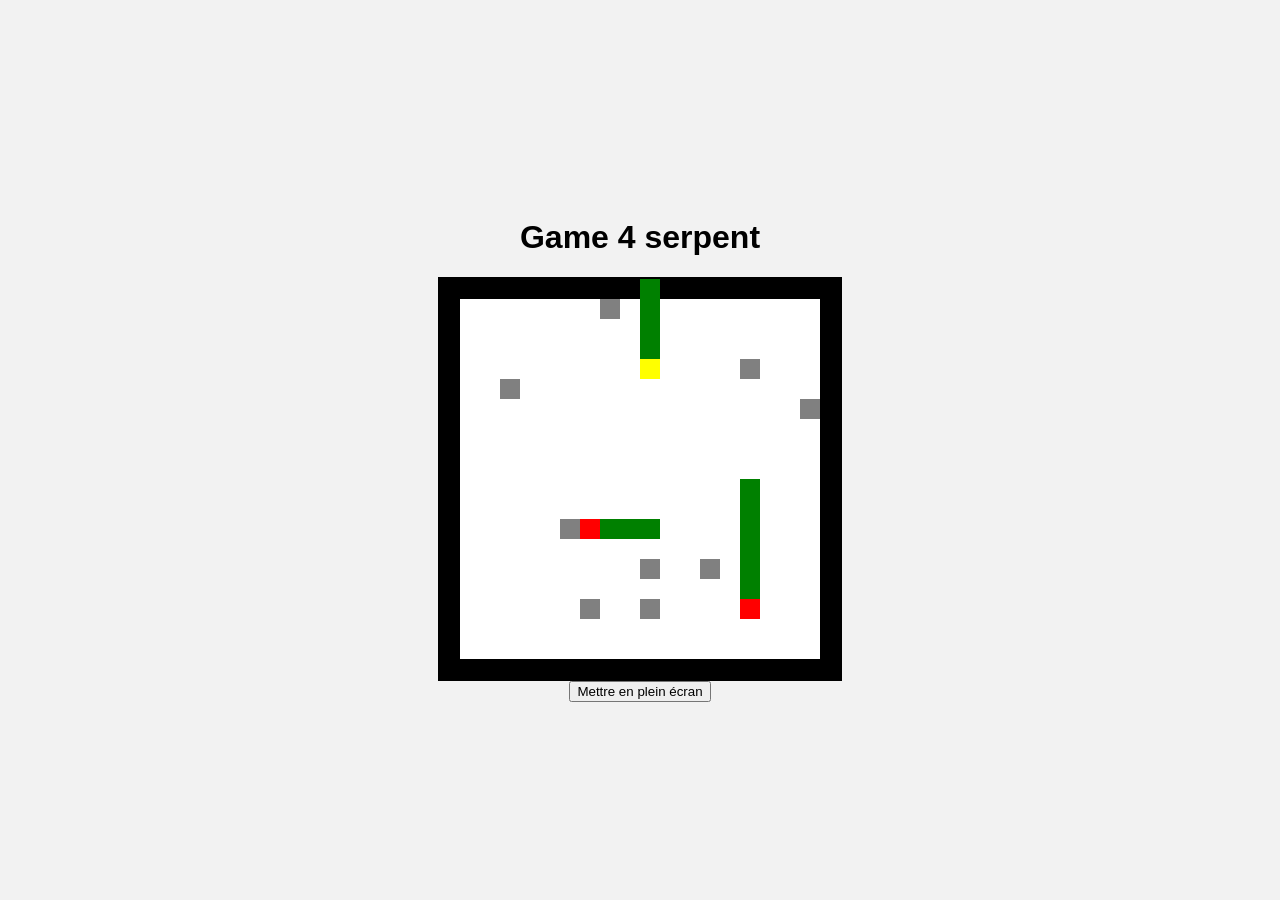
==== OneDrive/Bureau/DW-PROJECTS/game4/game4-serpent-tp3/index.html @ 463e6884 "first commit" ====
<!DOCTYPE html>
<html lang="fr">

<head>
    <meta charset="UTF-8">
    <meta name="viewport" content="width=device-width, initial-scale=1.0">
    <title>Document</title>
    <link rel="stylesheet" href="./assets/styles.css">


</head>

<body>
    <h1>Game 4 serpent</h1>
    <canvas class="canva" id="terrain" width="400" height="400"></canvas>
    <script src="./assets/js/script.js"></script>
    <button class="screen" onclick="toggleFullScreen()">Mettre en plein écran</button>
</body>


</html>
---- OneDrive/Bureau/DW-PROJECTS/game4/game4-serpent-tp3/assets/styles.css ----
.canva{
    border: 2px solid black;
}


body{
    background-color: #f2f2f2;
    font-family: 'Roboto', sans-serif;
    margin: 0;
    padding: 0;
    height: 100vh;
    display: flex;
    align-items: center;
    justify-content: center;
    flex-direction: column;
}
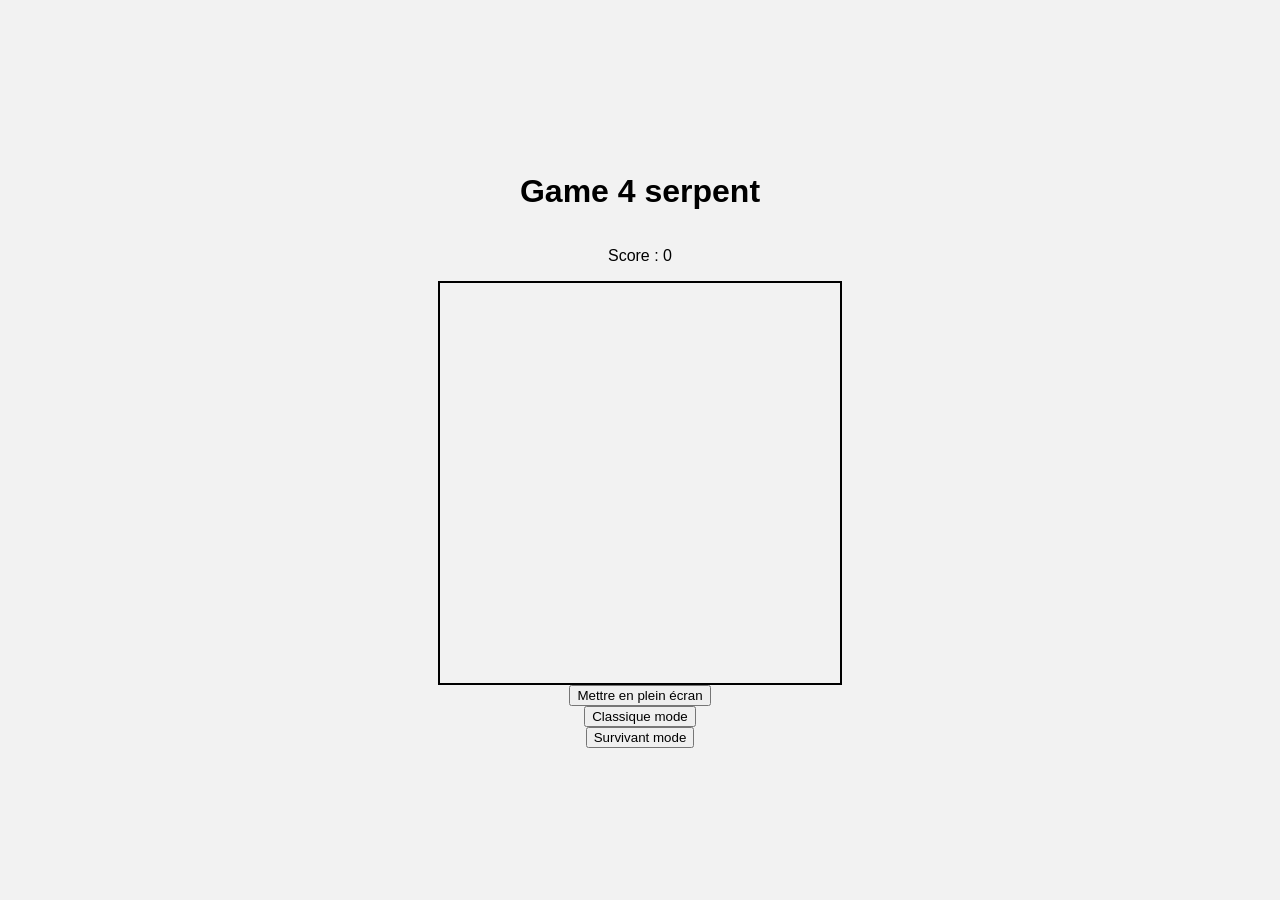
==== commit 911b33cb: "bad version" ====
--- a/OneDrive/Bureau/DW-PROJECTS/game4/game4-serpent-tp3/index.html
+++ b/OneDrive/Bureau/DW-PROJECTS/game4/game4-serpent-tp3/index.html
@@ -12,9 +12,12 @@
 
 <body>
     <h1>Game 4 serpent</h1>
+    <p>Score : <span class="scorecontent">0</span></p>
     <canvas class="canva" id="terrain" width="400" height="400"></canvas>
     <script src="./assets/js/script.js"></script>
     <button class="screen" onclick="toggleFullScreen()">Mettre en plein écran</button>
+    <button class="classique">Classique mode</button>
+    <button class="survivant">Survivant mode</button>
 </body>
 
 
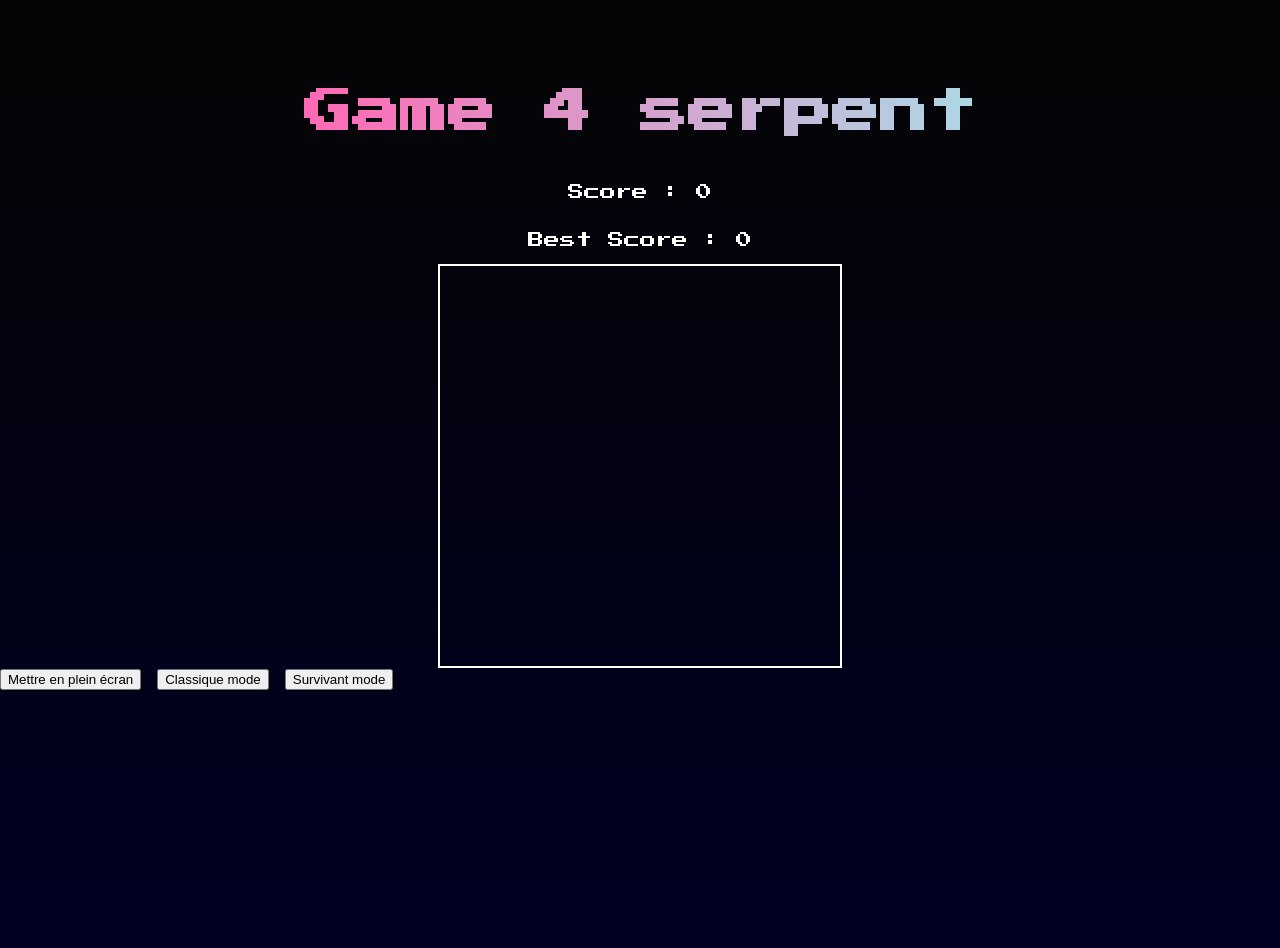
==== commit 6183fb7d: "Style" ====
--- a/OneDrive/Bureau/DW-PROJECTS/game4/game4-serpent-tp3/index.html
+++ b/OneDrive/Bureau/DW-PROJECTS/game4/game4-serpent-tp3/index.html
@@ -11,13 +11,24 @@
 </head>
 
 <body>
-    <h1>Game 4 serpent</h1>
-    <p>Score : <span class="scorecontent">0</span></p>
-    <canvas class="canva" id="terrain" width="400" height="400"></canvas>
+    <p class="hidden compte">3</p>
+    <div class="gameover hidden r">
+        <h2>Game Over</h2>
+        <button class="restart">Restart</button>
+    </div>
+
+    <section>
+        <h1>Game 4 serpent</h1>
+        <p>Score : <span class="scorecontent">0</span></p>
+        <p>Best Score : <span class="bestscore">0</span></p>
+        <canvas class="canva" id="terrain" width="400" height="400"></canvas>
+    </section>
+
     <script src="./assets/js/script.js"></script>
     <button class="screen" onclick="toggleFullScreen()">Mettre en plein écran</button>
     <button class="classique">Classique mode</button>
     <button class="survivant">Survivant mode</button>
+
 </body>
 
 
--- a/OneDrive/Bureau/DW-PROJECTS/game4/game4-serpent-tp3/assets/styles.css
+++ b/OneDrive/Bureau/DW-PROJECTS/game4/game4-serpent-tp3/assets/styles.css
@@ -1,16 +1,85 @@
+@import url('https://fonts.googleapis.com/css2?family=Press+Start+2P&family=VT323&display=swap');
+
 .canva{
-    border: 2px solid black;
+    border: 2px solid rgb(255, 255, 255);
+    /* font-family: "VT323", monospace; */
 }
 
 
 body{
-    background-color: #f2f2f2;
+    background: linear-gradient(to bottom, #050505, #000022);
     font-family: 'Roboto', sans-serif;
     margin: 0;
     padding: 0;
     height: 100vh;
+    font-family: "Press Start 2P", system-ui;
+    position: relative;
+}
+
+h1{
+    color: #fff;
+    font-size: 3rem;
+    margin-bottom: 2rem;
+    background: linear-gradient(to right, #ff69b4, #add8e6);
+    -webkit-background-clip: text;
+    -webkit-text-fill-color: transparent;
+    display: inline-block;
+}
+
+p{
+    color: #fff;
+}
+
+section{
     display: flex;
+    flex-direction: column;
     align-items: center;
     justify-content: center;
-    flex-direction: column;
+    margin-top: 3rem;
+}
+
+
+.gameover{
+    position: absolute;
+    top: 42%;
+    left: 42%;
+    display: flex;
+    flex-direction: column !important;
+    align-items: center;
+    justify-content: center;
+}
+
+.gameover h2{
+    color: #fff;
+    font-size: 2rem;
+    background: linear-gradient(to right, #ffea4b, #b78300);
+    -webkit-background-clip: text;
+    -webkit-text-fill-color: transparent;
+    display: inline-block;
+}
+
+.gameover button{
+    padding: .5rem 1rem;
+    border-radius: 10px;
+    border: 1px solid wheat;
+    background-color: #ffffff00;
+    color: #fff;
+    font-size: .6rem;
+    cursor: pointer;
+    transition: all 0.4 ease;
+    font-family: "Press Start 2P", system-ui;
+}
+
+.gameover button:hover{
+    background: linear-gradient(to right, #ffea4b, #b78300);
+    transition: all 0.3s ease;
+}
+
+.hidden{
+    display: none;
+}
+.compte{
+    position: absolute;
+    top : 37%;
+    left: 50%;
 }
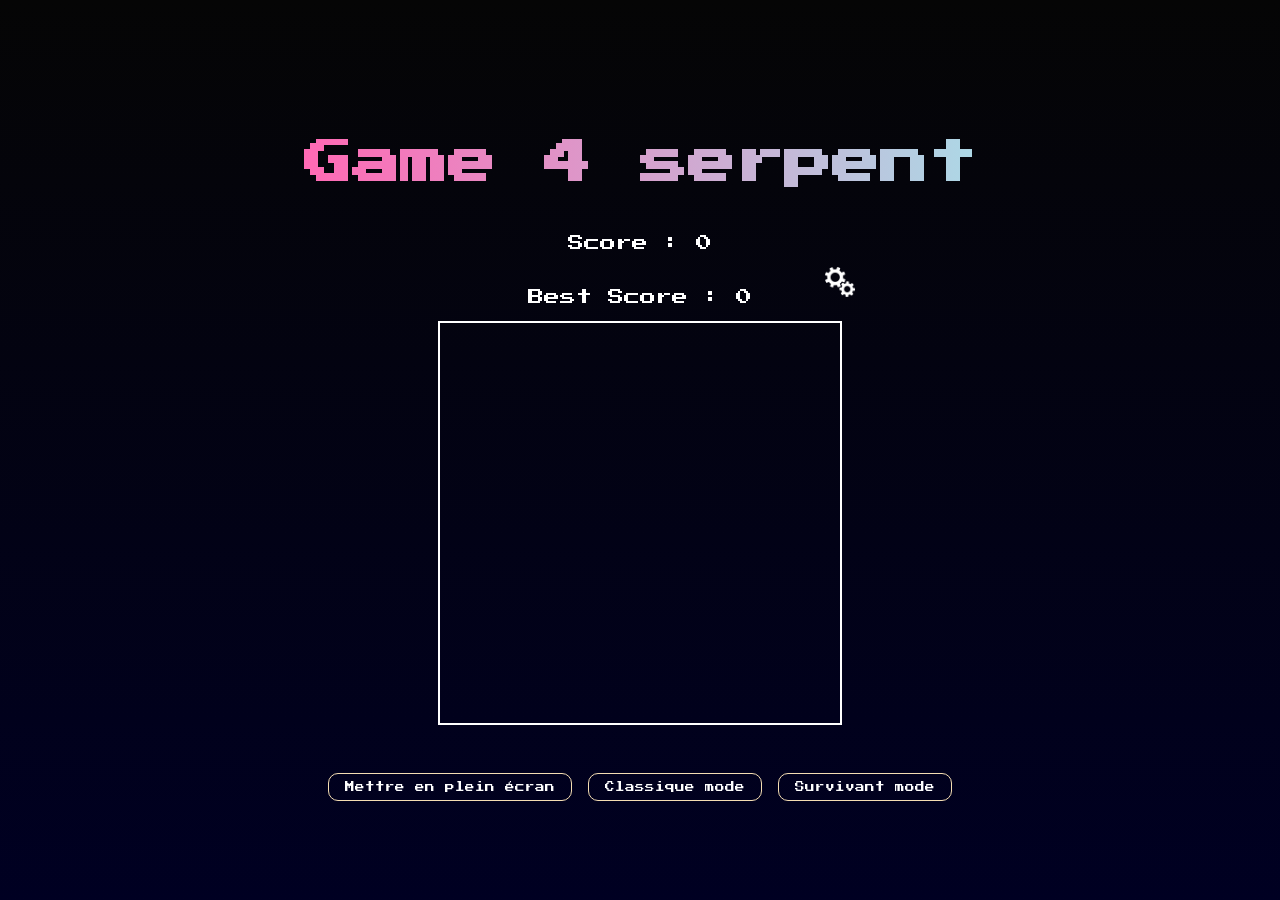
==== commit ad63d92c: "css" ====
--- a/OneDrive/Bureau/DW-PROJECTS/game4/game4-serpent-tp3/index.html
+++ b/OneDrive/Bureau/DW-PROJECTS/game4/game4-serpent-tp3/index.html
@@ -4,30 +4,37 @@
 <head>
     <meta charset="UTF-8">
     <meta name="viewport" content="width=device-width, initial-scale=1.0">
-    <title>Document</title>
+    <title>Snake</title>
+    <link rel="icon" href="./images/sankelogo.png?v=2" type="image/x-icon">
     <link rel="stylesheet" href="./assets/styles.css">
-
-
 </head>
 
 <body>
+
     <p class="hidden compte">3</p>
     <div class="gameover hidden r">
         <h2>Game Over</h2>
         <button class="restart">Restart</button>
     </div>
+    <main>
+        <section>
+            <h1>Game 4 serpent</h1>
 
-    <section>
-        <h1>Game 4 serpent</h1>
-        <p>Score : <span class="scorecontent">0</span></p>
-        <p>Best Score : <span class="bestscore">0</span></p>
-        <canvas class="canva" id="terrain" width="400" height="400"></canvas>
-    </section>
+            <p>Score : <span class="scorecontent">0</span></p>
+            <img src="./images/76716pp.png" class="settings">
+            <p class="b">Best Score : <span class="bestscore">0</span></p>
+
+            <canvas class="canva" id="terrain" width="400" height="400"></canvas>
+        </section>
+
+        <div class="btn">
+            <button class="screen" onclick="toggleFullScreen()">Mettre en plein écran</button>
+            <button class="classique">Classique mode</button>
+            <button class="survivant">Survivant mode</button>
+        </div>
+    </main>
 
     <script src="./assets/js/script.js"></script>
-    <button class="screen" onclick="toggleFullScreen()">Mettre en plein écran</button>
-    <button class="classique">Classique mode</button>
-    <button class="survivant">Survivant mode</button>
 
 </body>
 
--- a/OneDrive/Bureau/DW-PROJECTS/game4/game4-serpent-tp3/assets/styles.css
+++ b/OneDrive/Bureau/DW-PROJECTS/game4/game4-serpent-tp3/assets/styles.css
@@ -35,7 +35,6 @@
     flex-direction: column;
     align-items: center;
     justify-content: center;
-    margin-top: 3rem;
 }
 
 
@@ -80,6 +79,56 @@
 }
 .compte{
     position: absolute;
-    top : 37%;
+    top : 47%;
     left: 50%;
-}+}
+
+main{
+    display: flex;
+    flex-direction: column;
+    align-items: center;
+    justify-content: center;
+    height: 100vh;
+}
+
+.btn{
+    margin-top: 3rem;
+}
+
+
+.btn button{
+    padding: .5rem 1rem;
+        border-radius: 10px;
+        border: 1px solid wheat;
+        background-color: #ffffff00;
+        color: #fff;
+        font-size: .6rem;
+        cursor: pointer;
+        transition: all 0.4 ease;
+        font-family: "Press Start 2P", system-ui;
+}
+
+.btn button:hover {
+    background: linear-gradient(to right, #ffea4b, #b78300);
+    transition: all 0.3s ease;
+}
+
+
+img{
+    height: 30px;
+    width: 30px;
+    margin-left: 400px;
+    transition: all 0.3s ease;
+}
+
+
+img:hover{
+    transform: scale(1.2);
+    transition: all 0.3s ease;
+    cursor: pointer;
+}
+
+.b{
+    margin-top: -0.5rem;
+}
+
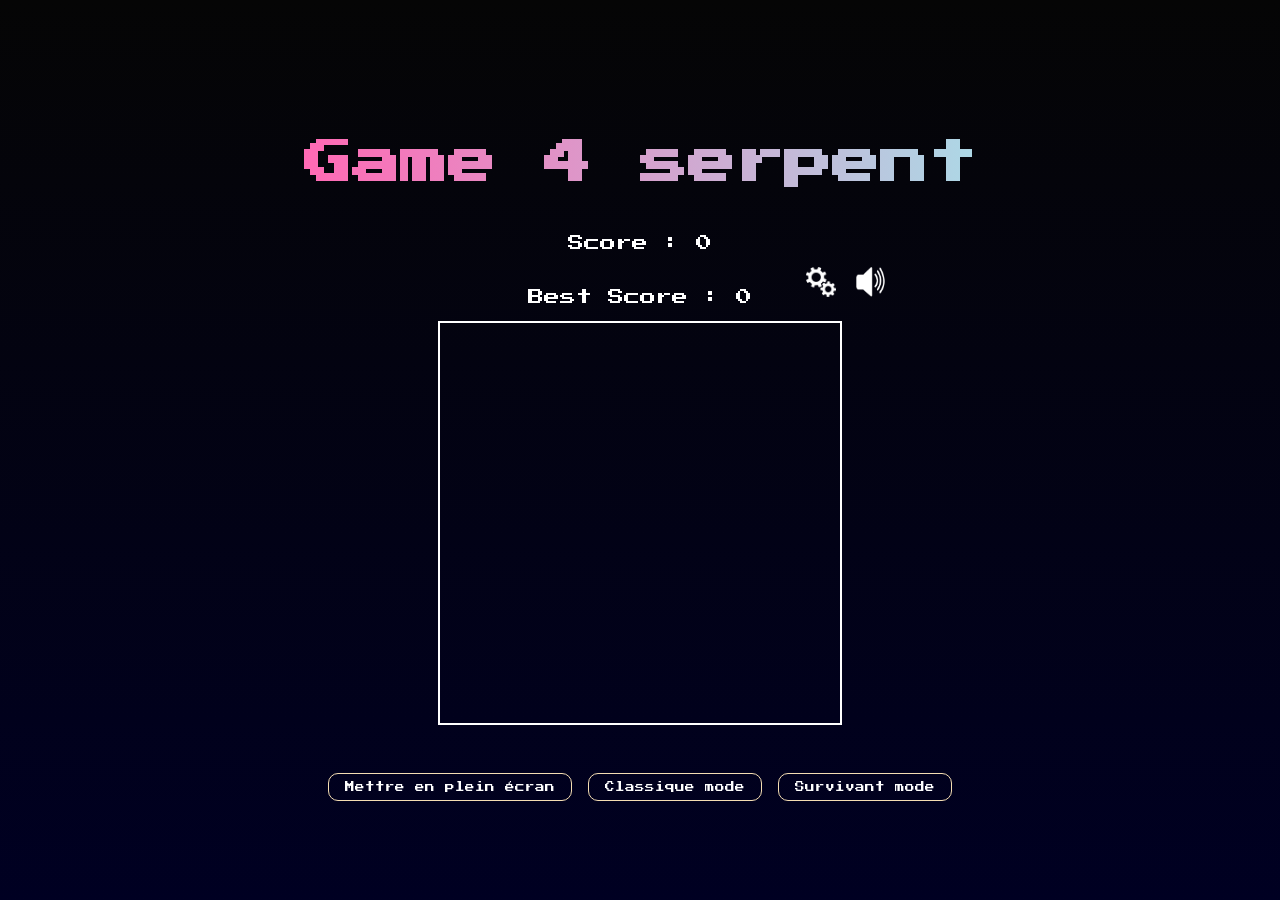
==== commit 99b1b1ab: "couleur et parametre desing" ====
--- a/OneDrive/Bureau/DW-PROJECTS/game4/game4-serpent-tp3/index.html
+++ b/OneDrive/Bureau/DW-PROJECTS/game4/game4-serpent-tp3/index.html
@@ -21,8 +21,37 @@
             <h1>Game 4 serpent</h1>
 
             <p>Score : <span class="scorecontent">0</span></p>
-            <img src="./images/76716pp.png" class="settings">
+            <div class="f">
+                <img src="./images/76716pp.png" class="settings">
+                <img src="./images/sonsouvert.png" class="sound">
+                <img src="./images/fermer.png" class="close hidden">
+            </div>
             <p class="b">Best Score : <span class="bestscore">0</span></p>
+
+            <div class="settingsmenu hidden">
+                <h2>Settings</h2>
+                <div class="settingscontent">
+                    <p>Difficulté</p>
+                    <div class="difficulte">
+                        <button class="easy">Facile</button>
+                        <button class="medium">Moyen</button>
+                        <button class="hard">Difficile</button>
+                    </div>
+                    <p>Personnalisation</p>
+                    <div class="rocherValue">
+                        <label>Nombre de rocher (max : 40)</label>
+                        <input type="number" class="input" placeholder="Rocher" value="10" min="1" max="40">
+                    </div>
+                    <div class="speedValue">
+                        <label>Vitesse</label>
+                        <input type="range" class="speed" min="1" max="3" value="1">
+                    </div>
+                    <div class="end">
+                        <button class="closesettings">Close</button>
+                        <button class="save">Save</button>
+                    </div>
+                </div>
+            </div>
 
             <canvas class="canva" id="terrain" width="400" height="400"></canvas>
         </section>
--- a/OneDrive/Bureau/DW-PROJECTS/game4/game4-serpent-tp3/assets/styles.css
+++ b/OneDrive/Bureau/DW-PROJECTS/game4/game4-serpent-tp3/assets/styles.css
@@ -81,6 +81,11 @@
     position: absolute;
     top : 47%;
     left: 50%;
+    text-shadow:
+            -1px -1px 0 #000,
+            1px -1px 0 #000,
+            -1px 1px 0 #000,
+            1px 1px 0 #000;
 }
 
 main{
@@ -117,7 +122,6 @@
 img{
     height: 30px;
     width: 30px;
-    margin-left: 400px;
     transition: all 0.3s ease;
 }
 
@@ -132,3 +136,130 @@
     margin-top: -0.5rem;
 }
 
+.f{
+    display: flex;
+    width: 10%;
+    margin-left: 400px;
+    gap: 20px;
+}
+
+
+.settingsmenu{
+    border: 2px solid white;
+    background-color: #000022;
+    position: absolute;
+    padding: 2rem;
+}
+
+
+.settingsmenu h2{
+    color: #ffff;
+    text-align: center;
+    margin-bottom: 2rem;
+}
+
+.difficulte{
+    display: flex;
+    justify-content: space-around;
+    margin-bottom: 2rem;
+    gap: 20px;
+}
+
+.difficulte button{
+    padding: .5rem 1rem;
+    border-radius: 1px;
+    border: 1px solid rgb(255, 255, 255);
+    background-color: #ffffff00;
+    color: #fff;
+    font-size: .6rem;
+    cursor: pointer;
+    transition: all 0.4 ease;
+    font-family: "Press Start 2P", system-ui;
+}
+
+
+.easy:hover{
+    background-color: green !important;
+}
+
+.medium:hover{
+    background-color: rgb(149, 149, 0) !important;
+}
+
+.hard:hover{
+    background-color: rgb(163, 0, 0) !important;
+}
+
+.activeeasy{
+    background-color: green !important;
+}
+
+.activemoyen{
+    background-color: rgb(149, 149, 0) !important;
+}
+
+.activehard{
+    background-color: rgb(163, 0, 0) !important;
+}
+
+.end{
+    display: flex;
+    justify-content: center;
+    align-items: center;
+    gap: 20px;
+    margin-top: 3rem;
+}
+
+.end button{
+    padding: .5rem 1rem;
+    border-radius: 1px;
+    border: 1px solid rgb(255, 255, 255);
+    background-color: #ffffff00;
+    color: #fff;
+    font-size: .6rem;
+    cursor: pointer;
+    transition: all 0.4 ease;
+    font-family: "Press Start 2P", system-ui;
+}
+
+
+.closesettings:hover{
+    background-color: rgb(163, 0, 0) !important;
+}
+
+.save:hover{
+    background-color: green !important;
+}
+
+.rocherValue{
+    display: flex;
+    flex-direction: column;
+    gap: 10px;
+    margin-top: 2rem;
+}
+
+.rocherValue input{
+    padding: .5rem 1rem;
+    border-radius: 1px;
+    border: 1px solid rgb(255, 255, 255);
+    background-color: #ffffff00;
+    color: #fff;
+    font-size: .6rem;
+    cursor: pointer;
+    transition: all 0.4 ease;
+    font-family: "Press Start 2P", system-ui;
+    width: 75%;
+
+}
+
+label{
+    color: #fff;
+    font-size: .7rem;
+}
+
+.speedValue{
+    display: flex;
+    flex-direction: column;
+    gap: 20px;
+    margin-top: 2rem;
+}
